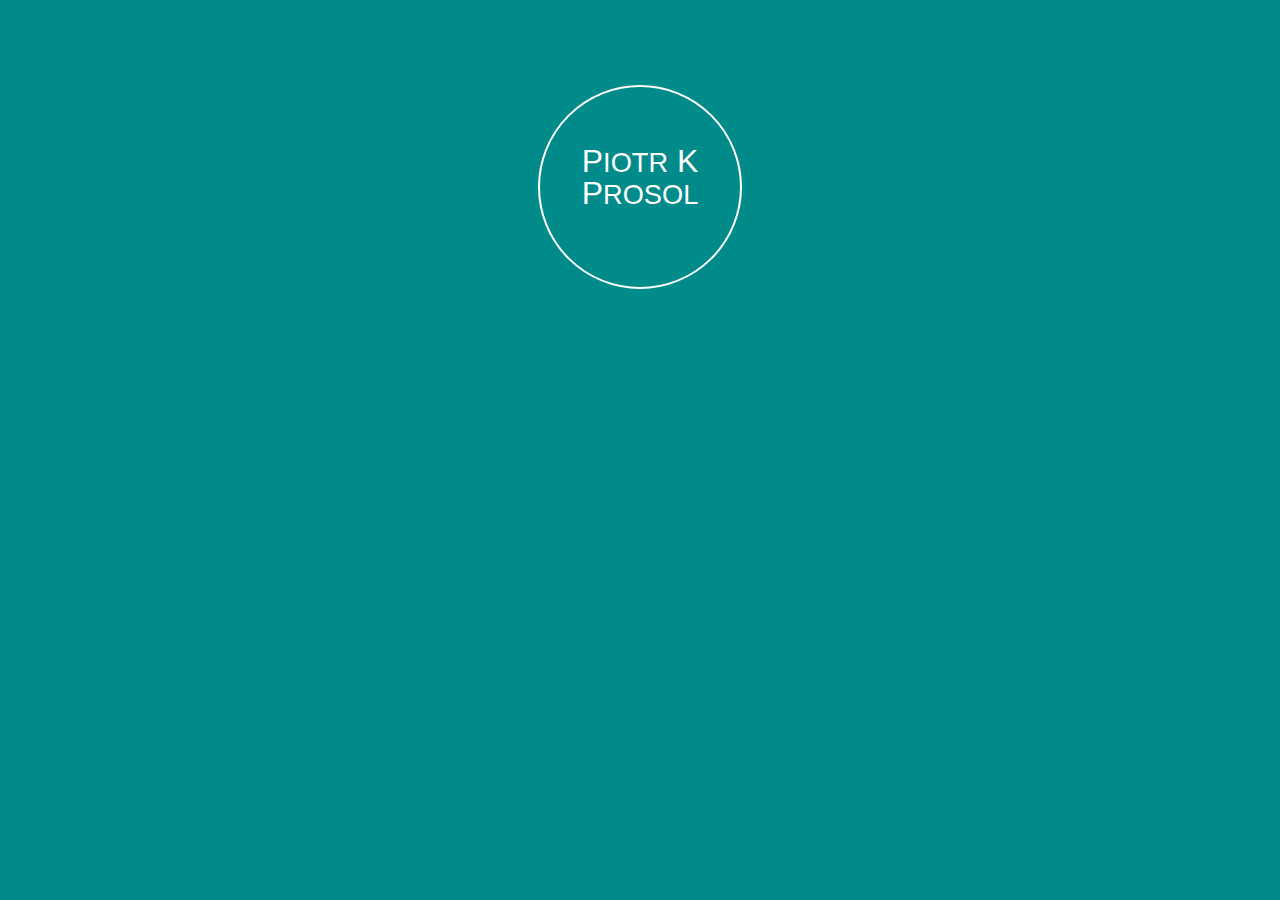
==== index.html @ 4675f24c "Major design update" ====
<!DOCTYPE html>

<head>

	<link rel="stylesheet" type="text/css" href="main.css">
	<script type="text/javascript" src="http://ajax.googleapis.com/ajax/libs/jquery/1.10.2/jquery.min.js"></script>
	<script type="text/javascript" src="script.js"></script>

</head>

<body>

	<div id="header" class="unclicked">
		<h1>P<span id="namePart">IOTR</span> K <br>P<span id="namePart">ROSOL</span></h1>
	</div>

	<div id="categoryDiv">
		<div id="education" class="categories"><h2 id="eduLabel" class="labels">E<span id="namePart">DUCATION</span></h2></div>
		
		<div id="work" class="categories"><h2 id="workLabel" class="labels">W<span id="namePart">ORK</span><br>+<br>S<span id="namePart">KILLS</span></h2></div>
		
		<div id="personal" class="categories"><h2 id="personalLabel" class="labels">P<span id="namePart">ERSONAL</span></h2></div>
	</div>

	<div id="contentDiv">
		<div id="educationContent" class="content">
			<img src="yalelogo2.jpeg" height="150px" width="150px">
			<h3 id="eduCaption">BA Economics, <br>History (with Honors), 2008</h3>
		</div>

		<div id="workContent" class="content">
			<div id="consulting" class="workBoxes">
				<h3 id="consultingBox" class="workCategories">Strategy Consultant<br></h3>
				
				<table>
					<tr>
						<td>Capital One</td>
						<td>IBM</td>
						<td>Deloitte</id>
					</tr>
				</table>
			</div>

			<div id="entrepreneurship" class="workBoxes">
				<h3 id="entrepreneurshipBox" class="workCategories">Entrepreneur<br></h3>
				
				<table>
					<tr>
						<td>Lifestreams/Groupology</td>
						<td>Rehydrate+Recover</td>
					</tr>
				</table>
			</div>

			<div id="hacking" class="workBoxes">
				<h3 id="hackerBox" class="workCategories">Hacker<br></h3>
				
				<table>
					<tr>
						<td>Codecademy</td>
						<td>Thinkful</td>
					</tr>
					<tr>
						<td></td>
						<td></td>
					</tr>
					<tr>
						<td><a href="https://github.com/pkprosol/">Github</a></td>
					</tr>
				</table>
			</div>

		</div>
		
		<div id="personalContent" class="content">
			<a href="https://www.facebook.com/pprosol">Facebook</a>
		</div>
	</div>

</body>
---- main.css ----
/* http://meyerweb.com/eric/tools/css/reset/ 
   v2.0 | 20110126
   License: none (public domain)
*/

html, body, div, span, applet, object, iframe,
h1, h2, h3, h4, h5, h6, p, blockquote, pre,
a, abbr, acronym, address, big, cite, code,
del, dfn, em, img, ins, kbd, q, s, samp,
small, strike, strong, sub, sup, tt, var,
b, u, i, center,
dl, dt, dd, ol, ul, li,
fieldset, form, label, legend,
table, caption, tbody, tfoot, thead, tr, th, td,
article, aside, canvas, details, embed, 
figure, figcaption, footer, header, hgroup, 
menu, nav, output, ruby, section, summary,
time, mark, audio, video {
	margin: 0;
	padding: 0;
	border: 0;
	font-size: 100%;
	font: inherit;
	vertical-align: baseline;
}
/* HTML5 display-role reset for older browsers */
article, aside, details, figcaption, figure, 
footer, header, hgroup, menu, nav, section {
	display: block;
}
body {
	line-height: 1;
}
ol, ul {
	list-style: none;
}
blockquote, q {
	quotes: none;
}
blockquote:before, blockquote:after,
q:before, q:after {
	content: '';
	content: none;
}
table {
	border-collapse: collapse;
	border-spacing: 0;
}



/* BEGINNING OF CODE*/

body {
	font-family: Helvetica,Arial,sans-serif;
	background-color: #008B8B;
	color: white;
}

div {
	text-align: center;
}

#header {
	margin-top: 85px;
	margin-left: auto;
	margin-right: auto;
	border: 2px solid;
	border-radius: 100%;
	border-color: white;
	width: 200px;
	height: 200px;
}

h1 {
	padding-top: 58px;
	font-size: 2em;
	margin: 0;
}

#namePart {
	font-size: 0.85em;
}

.categories {
	border: 1px solid;
	border-radius: 100%;
	border-color: white;
	width: 160px;
	height: 160px;
	text-align: center;
	font-size: 1.35em;
}

#education {
	position: absolute;
	left: 420px;
	top: 191px;
}

#personal {
	position: absolute;
	right: 420px;
	top: 191px;
}

#work {
	margin-left: auto;
	margin-right: auto;
	margin-top: 50px;
}

#eduLabel {
	padding-top: 65px;
}

#workLabel {
	padding-top: 40px;
}

#personalLabel {
	padding-top: 65px;	
}

.clicked {
	background-color: white;
	color: #008B8B;
}

#educationContent {
	position: absolute;
	left: 125px;
	top: 210px;
}

#eduCaption {
	padding-top: 10px;
}

.workCategories {
	display: inline-block;
}

#workContent {
	margin-top: 25px;
}

.workBoxes {
	text-align: center;
	display: inline-block;
	border: 1px solid;
	border-color: white;
	border-radius: 10px;
	height: 150px;
}

#consulting {
	width: 300px;
}

#entrepreneurship {
	margin-left: 50px;
	margin-right: 50px;
	width: 400px;
}

#hacking {
	width: 300px;
}
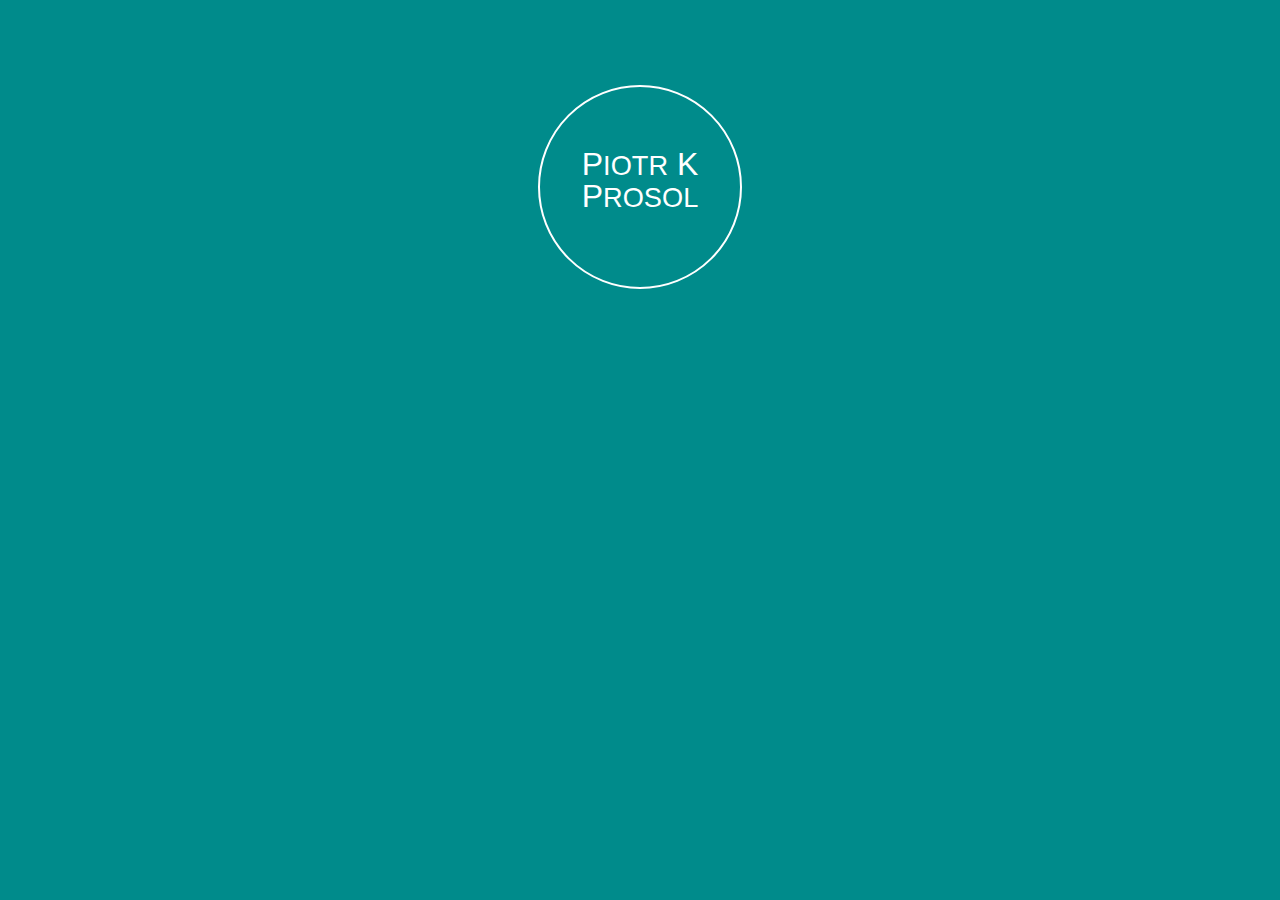
==== commit aba7a562: "Final" ====
--- a/index.html
+++ b/index.html
@@ -1,7 +1,6 @@
 <!DOCTYPE html>
 
 <head>
-
 	<link rel="stylesheet" type="text/css" href="main.css">
 	<script type="text/javascript" src="http://ajax.googleapis.com/ajax/libs/jquery/1.10.2/jquery.min.js"></script>
 	<script type="text/javascript" src="script.js"></script>
@@ -9,6 +8,19 @@
 </head>
 
 <body>
+
+	<!-- Facebook code -->
+
+	<div id="fb-root"></div>
+	<script>(function(d, s, id) {
+ 		var js, fjs = d.getElementsByTagName(s)[0];
+  		if (d.getElementById(id)) return;
+  		js = d.createElement(s); js.id = id;
+ 		js.src = "//connect.facebook.net/en_US/all.js#xfbml=1";
+  		fjs.parentNode.insertBefore(js, fjs);
+		}
+		(document, 'script', 'facebook-jssdk'));
+	</script>
 
 	<div id="header" class="unclicked">
 		<h1>P<span id="namePart">IOTR</span> K <br>P<span id="namePart">ROSOL</span></h1>
@@ -19,53 +31,62 @@
 		
 		<div id="work" class="categories"><h2 id="workLabel" class="labels">W<span id="namePart">ORK</span><br>+<br>S<span id="namePart">KILLS</span></h2></div>
 		
-		<div id="personal" class="categories"><h2 id="personalLabel" class="labels">P<span id="namePart">ERSONAL</span></h2></div>
+		<div id="personal" class="categories"><h2 id="personalLabel" class="labels">C<span id="namePart">ONNECT</span></h2></div>
 	</div>
 
 	<div id="contentDiv">
 		<div id="educationContent" class="content">
-			<img src="yalelogo2.jpeg" height="150px" width="150px">
-			<h3 id="eduCaption">BA Economics, <br>History (with Honors), 2008</h3>
+			<img id="yaleLogo" src="yalelogo2.jpeg" height="100px" width="100px">
+			<h3 id="eduCaption">BA 2008<br>Majors: Economics, History</h3>
 		</div>
 
 		<div id="workContent" class="content">
 			<div id="consulting" class="workBoxes">
 				<h3 id="consultingBox" class="workCategories">Strategy Consultant<br></h3>
 				
-				<table>
-					<tr>
-						<td>Capital One</td>
-						<td>IBM</td>
-						<td>Deloitte</id>
-					</tr>
-				</table>
+				<div id="consultingImages">
+					<img src="capitalone.jpg" height="40px">
+					<img id="IBMLogo" src="IBM_logo.jpg" height="40px">
+					<img id="DeloitteLogo" src="Logo-Deloitte.jpg" height="35px">
+				</div>
+
 			</div>
 
 			<div id="entrepreneurship" class="workBoxes">
 				<h3 id="entrepreneurshipBox" class="workCategories">Entrepreneur<br></h3>
 				
-				<table>
+				<table id="entrepreneurshipTable">
 					<tr>
-						<td>Lifestreams/Groupology</td>
-						<td>Rehydrate+Recover</td>
+						<td>
+							<a href="http://groupolo.gy"><img id="GroupologyLogo" src="Groupology_horizontal_w_arch.jpg" width="140px"></a>
+						</td>
+						<td>Co-Founder, CMO <span class="proLinks"> (<a href="http://groupolo.gy">link</a>)</span></td>
+					</tr>
+					<tr>
+						<td>
+							<a href="http://rehydrateandrecover.com"><img id="RRLogo" src="RRlogo.png" width="100px"></a>
+						</td>
+						<td>Co-Founder, COO <span class="proLinks"> (<a href="http://rehydrateandrecover.com">link</a>)</span></td>
 					</tr>
 				</table>
+
 			</div>
 
 			<div id="hacking" class="workBoxes">
-				<h3 id="hackerBox" class="workCategories">Hacker<br></h3>
+				<h3 id="hackerBox" class="workCategories">Aspiring Hacker<br></h3>
 				
-				<table>
+				<table id="hackerTable">
 					<tr>
-						<td>Codecademy</td>
-						<td>Thinkful</td>
+						<td><img src="thinkful.png" width="80px" class="hackerImages"></td>
+						<td>Web Front End (1/14)</td>
 					</tr>
 					<tr>
-						<td></td>
-						<td></td>
+						<td><img src="codecademy.png" width="75px" class="hackerImages"></td>
+						<td>JS, jQuery, APIs <a href="http://www.codecademy.com/pkprosol">and more</a></td>
 					</tr>
 					<tr>
-						<td><a href="https://github.com/pkprosol/">Github</a></td>
+						<td><img src="github.png" width="80px" class="hackerImages"></td>
+						<td><a href="https://github.com/pkprosol/">My GitHub account</a></td>
 					</tr>
 				</table>
 			</div>
@@ -73,8 +94,28 @@
 		</div>
 		
 		<div id="personalContent" class="content">
-			<a href="https://www.facebook.com/pprosol">Facebook</a>
+			<!-- <div class="fb-like" data-href="https://www.facebook.com/pprosol" data-width="100" data-layout="standard" data-action="like" data-show-faces="true" data-share="false"></div> -->
+			<table id="socialLinks">
+				<tr>
+					<td>
+						<a href="https://www.facebook.com/pprosol"><img src="facebook.png" height="75px" width="75px"></a>
+					</td>
+					<td class="rightLinkCell">
+						<a href="https://twitter.com/pkprosol"><img src="twitter.png" height="75px" width="75px"></a>
+					</td>
+				</tr>
+				<tr>
+					<td>
+						<a href="http://www.linkedin.com/pub/peter-prosol/1/788/683/"><img src="linkedin.png" height="75px" width="75px"></a>
+					</td>
+					<td class="rightLinkCell">
+						<a href="https://plus.google.com/109106893890515118462/posts"><img src="googleplus.png" height="75px" width="75px"></a>
+					</td>
+				</tr>
+			</table>
+
 		</div>
+
 	</div>
 
 </body>--- a/main.css
+++ b/main.css
@@ -61,6 +61,11 @@
 	text-align: center;
 }
 
+a {
+	text-decoration: underline;
+	color: #008B8B;
+}
+ 
 #header {
 	margin-top: 85px;
 	margin-left: auto;
@@ -73,7 +78,7 @@
 }
 
 h1 {
-	padding-top: 58px;
+	padding-top: 61px;
 	font-size: 2em;
 	margin: 0;
 }
@@ -107,7 +112,7 @@
 #work {
 	margin-left: auto;
 	margin-right: auto;
-	margin-top: 50px;
+	margin-top: 35px;
 }
 
 #eduLabel {
@@ -127,10 +132,24 @@
 	color: #008B8B;
 }
 
+.content {
+	background-color: white;
+	color: #008B8B;
+}
+
 #educationContent {
 	position: absolute;
-	left: 125px;
-	top: 210px;
+	left: 110px;
+	top: 191px;
+	height: 190px;
+	width: 270px;
+	border: 1px solid;
+	border-color: white;
+	border-radius: 10px;
+}
+
+#yaleLogo {
+	margin-top: 20px;
 }
 
 #eduCaption {
@@ -138,20 +157,29 @@
 }
 
 .workCategories {
-	display: inline-block;
+	font-weight: bold;
+	font-size: 1.25em;
+	margin-top: 10px;	
 }
 
 #workContent {
-	margin-top: 25px;
+	margin-top: 40px;
+	width: 988px;
+	background-color: #008B8B;
+	color: white;
+	margin-left: auto;
+	margin-right: auto;
 }
 
 .workBoxes {
 	text-align: center;
-	display: inline-block;
+	float: left;
 	border: 1px solid;
 	border-color: white;
 	border-radius: 10px;
-	height: 150px;
+	height: 165px;
+	background-color: white;
+	color: #008B8B;
 }
 
 #consulting {
@@ -159,12 +187,81 @@
 }
 
 #entrepreneurship {
-	margin-left: 50px;
-	margin-right: 50px;
-	width: 400px;
+	margin-left: 15px;
+	margin-right: 15px;
+	width: 350px;
 }
 
 #hacking {
 	width: 300px;
 }
 
+#personalContent {
+	position: absolute;
+	right: 175px;
+	top: 191px;
+	height: 195px;
+	width: 200px;
+	border: 1px solid;
+	border-color: white;
+	border-radius: 10px;
+}
+
+#socialLinks {
+	margin-top: 20px;
+	margin-left: auto;
+	margin-right: auto;
+}
+
+.rightLinkCell {
+	padding-left: 5px;
+}
+
+#consultingImages{
+	margin-top: 20px;
+}
+
+#IBMLogo {
+	margin-left: 10px;
+}
+
+#DeloitteLogo {
+	margin-top: 5px;
+}
+
+#entrepreneurshipTable {
+	margin-top: 10px;
+	margin-left: 5px;
+}
+
+#entrepreneurshipTable td {
+	text-align: left;
+	vertical-align: middle;
+	padding: 5px;
+	font-size: 0.8em;
+}
+
+#hackerTable {
+	margin-top: 12px;
+	margin-left: 5px;
+}
+
+#hackerTable td {
+	vertical-align: middle;
+	padding: 4px;
+	font-size: 0.8em;
+	text-align: left;
+}
+
+.hackerImages td {
+	text-align: center;
+	margin-left: auto;
+	margin-right: auto;
+}
+
+#RRLogo {
+	margin-left: 25px;
+
+}
+
+
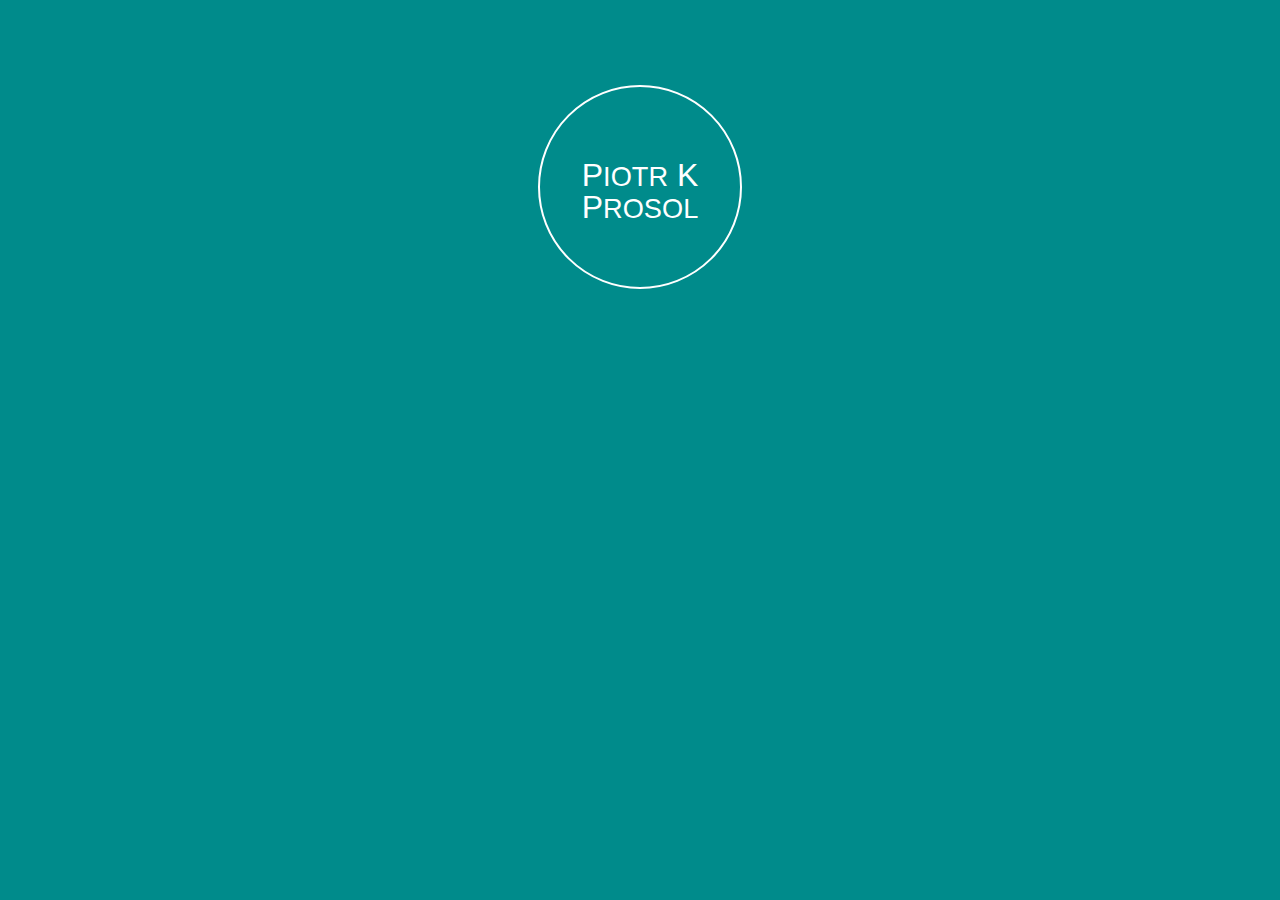
==== commit 8cdc3f79: "Mady's Link" ====
--- a/index.html
+++ b/index.html
@@ -64,7 +64,7 @@
 					</tr>
 					<tr>
 						<td>
-							<a href="http://rehydrateandrecover.com"><img id="RRLogo" src="RRlogo.png" width="100px"></a>
+							<a href="http://rehydrateandrecover.com"><img id="RRLogo" src="logo-rr.jpg" width="100px"></a>
 						</td>
 						<td>Co-Founder, COO <span class="proLinks"> (<a href="http://rehydrateandrecover.com">link</a>)</span></td>
 					</tr>
@@ -118,4 +118,6 @@
 
 	</div>
 
+	<a id="Mady" href="http://www.arthena.co/">Arthena</a>
+
 </body>--- a/main.css
+++ b/main.css
@@ -78,7 +78,7 @@
 }
 
 h1 {
-	padding-top: 61px;
+	padding-top: 72px;
 	font-size: 2em;
 	margin: 0;
 }
@@ -99,14 +99,14 @@
 
 #education {
 	position: absolute;
-	left: 420px;
-	top: 191px;
+	left: 26.5%;
+	top: 235px;
 }
 
 #personal {
 	position: absolute;
-	right: 420px;
-	top: 191px;
+	right: 26.5%;
+	top: 235px;
 }
 
 #work {
@@ -116,15 +116,15 @@
 }
 
 #eduLabel {
-	padding-top: 65px;
+	padding-top: 70px;
 }
 
 #workLabel {
-	padding-top: 40px;
+	padding-top: 50px;
 }
 
 #personalLabel {
-	padding-top: 65px;	
+	padding-top: 70px;	
 }
 
 .clicked {
@@ -139,10 +139,10 @@
 
 #educationContent {
 	position: absolute;
-	left: 110px;
-	top: 191px;
-	height: 190px;
-	width: 270px;
+	left: 6%;
+	top: 235px;
+	height: 180px;
+	width: 200px;
 	border: 1px solid;
 	border-color: white;
 	border-radius: 10px;
@@ -154,6 +154,8 @@
 
 #eduCaption {
 	padding-top: 10px;
+	font-size: 0.8em;
+
 }
 
 .workCategories {
@@ -198,8 +200,8 @@
 
 #personalContent {
 	position: absolute;
-	right: 175px;
-	top: 191px;
+	right: 6%;
+	top: 235px;
 	height: 195px;
 	width: 200px;
 	border: 1px solid;
@@ -261,7 +263,6 @@
 
 #RRLogo {
 	margin-left: 25px;
-
-}
-
-
+}
+
+
